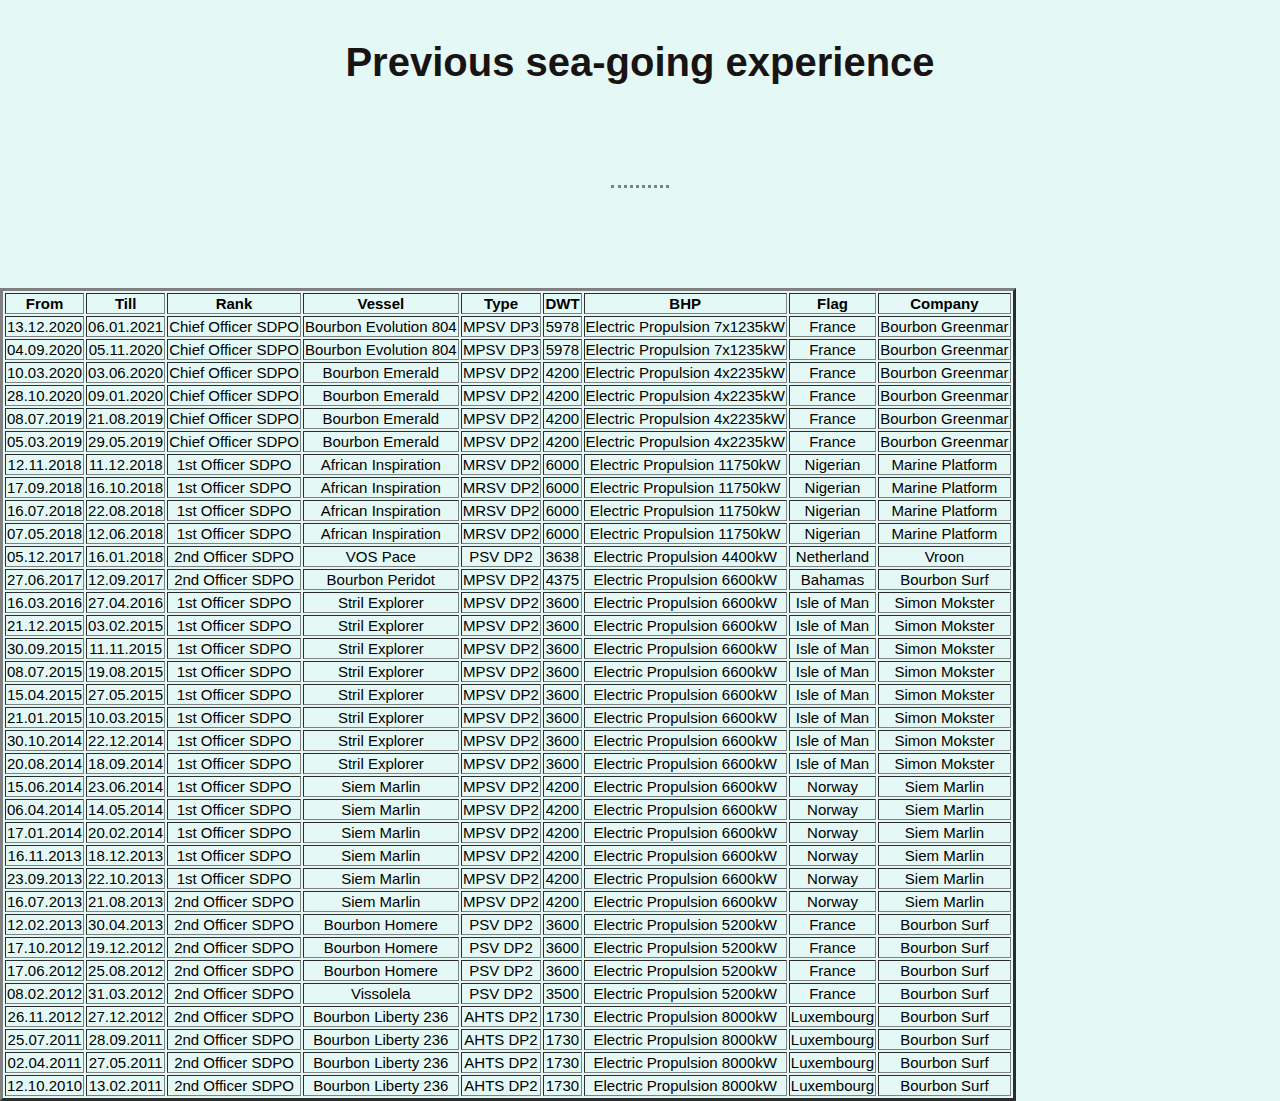
==== Previous Work.html @ 73cbbad8 "Add files via upload" ====
<!DOCTYPE html>
<html lang="en" dir="ltr">

<head>
  <meta charset="utf-8">
  <title>Previous sea-going experience</title>
  <link rel="stylesheet" href="css/style.css">

</head>

    <h3>Previous sea-going experience</h3>
    <hr>
  <table border="3">
    <thead>
      <tr>
        <th>From</th>
        <th>Till</th>
        <th>Rank</th>
        <th>Vessel</th>
        <th>Type</th>
        <th>DWT</th>
        <th>BHP</th>
        <th>Flag</th>
        <th>Company</th>
      </tr>
    </thead>

    <tr>
      <td>13.12.2020</td>
      <td>06.01.2021</td>
      <td>Chief Officer SDPO</td>
      <td>Bourbon Evolution 804</td>
      <td>MPSV DP3</td>
      <td>5978</td>
      <td>Electric Propulsion 7x1235kW</td>
      <td>France</td>
      <td>Bourbon Greenmar</td>
    <tr>
      <td>04.09.2020</td>
      <td>05.11.2020</td>
      <td>Chief Officer SDPO</td>
      <td>Bourbon Evolution 804</td>
      <td>MPSV DP3</td>
      <td>5978</td>
      <td>Electric Propulsion 7x1235kW</td>
      <td>France</td>
      <td>Bourbon Greenmar</td>
    </tr>
    <tr>
      <td>10.03.2020</td>
      <td>03.06.2020</td>
      <td>Chief Officer SDPO</td>
      <td>Bourbon Emerald</td>
      <td>MPSV DP2</td>
      <td>4200</td>
      <td>Electric Propulsion 4x2235kW</td>
      <td>France</td>
      <td>Bourbon Greenmar</td>
    </tr>
    <tr>
      <td>28.10.2020</td>
      <td>09.01.2020</td>
      <td>Chief Officer SDPO</td>
      <td>Bourbon Emerald</td>
      <td>MPSV DP2</td>
      <td>4200</td>
      <td>Electric Propulsion 4x2235kW</td>
      <td>France</td>
      <td>Bourbon Greenmar</td>
    </tr>
    <tr>
      <td>08.07.2019</td>
      <td>21.08.2019</td>
      <td>Chief Officer SDPO</td>
      <td>Bourbon Emerald</td>
      <td>MPSV DP2</td>
      <td>4200</td>
      <td>Electric Propulsion 4x2235kW</td>
      <td>France</td>
      <td>Bourbon Greenmar</td>
    </tr>
    <tr>
      <td>05.03.2019</td>
      <td>29.05.2019</td>
      <td>Chief Officer SDPO</td>
      <td>Bourbon Emerald</td>
      <td>MPSV DP2</td>
      <td>4200</td>
      <td>Electric Propulsion 4x2235kW</td>
      <td>France</td>
      <td>Bourbon Greenmar</td>
    </tr>
    <tr>
      <td>12.11.2018</td>
      <td>11.12.2018</td>
      <td>1st Officer SDPO</td>
      <td>African Inspiration</td>
      <td>MRSV DP2</td>
      <td>6000</td>
      <td>Electric Propulsion 11750kW</td>
      <td>Nigerian</td>
      <td>Marine Platform</td>
    </tr>
    <tr>
      <td>17.09.2018</td>
      <td>16.10.2018</td>
      <td>1st Officer SDPO</td>
      <td>African Inspiration</td>
      <td>MRSV DP2</td>
      <td>6000</td>
      <td>Electric Propulsion 11750kW</td>
      <td>Nigerian</td>
      <td>Marine Platform</td>
    </tr>
    <tr>
      <td>16.07.2018</td>
      <td>22.08.2018</td>
      <td>1st Officer SDPO</td>
      <td>African Inspiration</td>
      <td>MRSV DP2</td>
      <td>6000</td>
      <td>Electric Propulsion 11750kW</td>
      <td>Nigerian</td>
      <td>Marine Platform</td>
    </tr>
    <tr>
      <td>07.05.2018</td>
      <td>12.06.2018</td>
      <td>1st Officer SDPO</td>
      <td>African Inspiration</td>
      <td>MRSV DP2</td>
      <td>6000</td>
      <td>Electric Propulsion 11750kW</td>
      <td>Nigerian</td>
      <td>Marine Platform</td>
    </tr>
    <tr>
      <td>05.12.2017</td>
      <td>16.01.2018</td>
      <td>2nd Officer SDPO</td>
      <td>VOS Pace</td>
      <td>PSV DP2</td>
      <td>3638</td>
      <td>Electric Propulsion 4400kW</td>
      <td>Netherland</td>
      <td>Vroon</td>
    </tr>
    <tr>
      <td>27.06.2017</td>
      <td>12.09.2017</td>
      <td>2nd Officer SDPO</td>
      <td>Bourbon Peridot</td>
      <td>MPSV DP2</td>
      <td>4375</td>
      <td>Electric Propulsion 6600kW</td>
      <td>Bahamas</td>
      <td>Bourbon Surf</td>
    </tr>
    <tr>
      <td>16.03.2016</td>
      <td>27.04.2016</td>
      <td>1st Officer SDPO</td>
      <td>Stril Explorer</td>
      <td>MPSV DP2</td>
      <td>3600</td>
      <td>Electric Propulsion 6600kW</td>
      <td>Isle of Man</td>
      <td>Simon Mokster</td>
    </tr>
    <tr>
      <td>21.12.2015</td>
      <td>03.02.2015</td>
      <td>1st Officer SDPO</td>
      <td>Stril Explorer</td>
      <td>MPSV DP2</td>
      <td>3600</td>
      <td>Electric Propulsion 6600kW</td>
      <td>Isle of Man</td>
      <td>Simon Mokster</td>
    </tr>
    <tr>
      <td>30.09.2015</td>
      <td>11.11.2015</td>
      <td>1st Officer SDPO</td>
      <td>Stril Explorer</td>
      <td>MPSV DP2</td>
      <td>3600</td>
      <td>Electric Propulsion 6600kW</td>
      <td>Isle of Man</td>
      <td>Simon Mokster</td>
    </tr>
    <tr>
      <td>08.07.2015</td>
      <td>19.08.2015</td>
      <td>1st Officer SDPO</td>
      <td>Stril Explorer</td>
      <td>MPSV DP2</td>
      <td>3600</td>
      <td>Electric Propulsion 6600kW</td>
      <td>Isle of Man</td>
      <td>Simon Mokster</td>
    </tr>
    <tr>
      <td>15.04.2015</td>
      <td>27.05.2015</td>
      <td>1st Officer SDPO</td>
      <td>Stril Explorer</td>
      <td>MPSV DP2</td>
      <td>3600</td>
      <td>Electric Propulsion 6600kW</td>
      <td>Isle of Man</td>
      <td>Simon Mokster</td>
    </tr>
    <tr>
      <td>21.01.2015</td>
      <td>10.03.2015</td>
      <td>1st Officer SDPO</td>
      <td>Stril Explorer</td>
      <td>MPSV DP2</td>
      <td>3600</td>
      <td>Electric Propulsion 6600kW</td>
      <td>Isle of Man</td>
      <td>Simon Mokster</td>
    </tr>
    <tr>
      <td>30.10.2014</td>
      <td>22.12.2014</td>
      <td>1st Officer SDPO</td>
      <td>Stril Explorer</td>
      <td>MPSV DP2</td>
      <td>3600</td>
      <td>Electric Propulsion 6600kW</td>
      <td>Isle of Man</td>
      <td>Simon Mokster</td>
    </tr>
    <tr>
      <td>20.08.2014</td>
      <td>18.09.2014</td>
      <td>1st Officer SDPO</td>
      <td>Stril Explorer</td>
      <td>MPSV DP2</td>
      <td>3600</td>
      <td>Electric Propulsion 6600kW</td>
      <td>Isle of Man</td>
      <td>Simon Mokster</td>
    </tr>
    <tr>
      <td>15.06.2014</td>
      <td>23.06.2014</td>
      <td>1st Officer SDPO</td>
      <td>Siem Marlin</td>
      <td>MPSV DP2</td>
      <td>4200</td>
      <td>Electric Propulsion 6600kW</td>
      <td>Norway</td>
      <td>Siem Marlin</td>
    </tr>
    <tr>
      <td>06.04.2014</td>
      <td>14.05.2014</td>
      <td>1st Officer SDPO</td>
      <td>Siem Marlin</td>
      <td>MPSV DP2</td>
      <td>4200</td>
      <td>Electric Propulsion 6600kW</td>
      <td>Norway</td>
      <td>Siem Marlin</td>
    </tr>
    <tr>
      <td>17.01.2014</td>
      <td>20.02.2014</td>
      <td>1st Officer SDPO</td>
      <td>Siem Marlin</td>
      <td>MPSV DP2</td>
      <td>4200</td>
      <td>Electric Propulsion 6600kW</td>
      <td>Norway</td>
      <td>Siem Marlin</td>
    </tr>
    <tr>
      <td>16.11.2013</td>
      <td>18.12.2013</td>
      <td>1st Officer SDPO</td>
      <td>Siem Marlin</td>
      <td>MPSV DP2</td>
      <td>4200</td>
      <td>Electric Propulsion 6600kW</td>
      <td>Norway</td>
      <td>Siem Marlin</td>
    </tr>
    <tr>
      <td>23.09.2013</td>
      <td>22.10.2013</td>
      <td>1st Officer SDPO</td>
      <td>Siem Marlin</td>
      <td>MPSV DP2</td>
      <td>4200</td>
      <td>Electric Propulsion 6600kW</td>
      <td>Norway</td>
      <td>Siem Marlin</td>
    </tr>
    <tr>
      <td>16.07.2013</td>
      <td>21.08.2013</td>
      <td>2nd Officer SDPO</td>
      <td>Siem Marlin</td>
      <td>MPSV DP2</td>
      <td>4200</td>
      <td>Electric Propulsion 6600kW</td>
      <td>Norway</td>
      <td>Siem Marlin</td>
    </tr>
    <tr>
      <td>12.02.2013</td>
      <td>30.04.2013</td>
      <td>2nd Officer SDPO</td>
      <td>Bourbon Homere</td>
      <td>PSV DP2</td>
      <td>3600</td>
      <td>Electric Propulsion 5200kW</td>
      <td>France</td>
      <td>Bourbon Surf</td>
    </tr>
    <tr>
      <td>17.10.2012</td>
      <td>19.12.2012</td>
      <td>2nd Officer SDPO</td>
      <td>Bourbon Homere</td>
      <td>PSV DP2</td>
      <td>3600</td>
      <td>Electric Propulsion 5200kW</td>
      <td>France</td>
      <td>Bourbon Surf</td>
    </tr>
    <tr>
      <td>17.06.2012</td>
      <td>25.08.2012</td>
      <td>2nd Officer SDPO</td>
      <td>Bourbon Homere</td>
      <td>PSV DP2</td>
      <td>3600</td>
      <td>Electric Propulsion 5200kW</td>
      <td>France</td>
      <td>Bourbon Surf</td>
    </tr>
    <tr>
      <td>08.02.2012</td>
      <td>31.03.2012</td>
      <td>2nd Officer SDPO</td>
      <td>Vissolela</td>
      <td>PSV DP2</td>
      <td>3500</td>
      <td>Electric Propulsion 5200kW</td>
      <td>France</td>
      <td>Bourbon Surf</td>
    </tr>
    <tr>
      <td>26.11.2012</td>
      <td>27.12.2012</td>
      <td>2nd Officer SDPO</td>
      <td>Bourbon Liberty 236</td>
      <td>AHTS DP2</td>
      <td>1730</td>
      <td>Electric Propulsion 8000kW</td>
      <td>Luxembourg</td>
      <td>Bourbon Surf</td>
    </tr>
    <tr>
      <td>25.07.2011</td>
      <td>28.09.2011</td>
      <td>2nd Officer SDPO</td>
      <td>Bourbon Liberty 236</td>
      <td>AHTS DP2</td>
      <td>1730</td>
      <td>Electric Propulsion 8000kW</td>
      <td>Luxembourg</td>
      <td>Bourbon Surf</td>
    </tr>
    <tr>
      <td>02.04.2011</td>
      <td>27.05.2011</td>
      <td>2nd Officer SDPO</td>
      <td>Bourbon Liberty 236</td>
      <td>AHTS DP2</td>
      <td>1730</td>
      <td>Electric Propulsion 8000kW</td>
      <td>Luxembourg</td>
      <td>Bourbon Surf</td>
    </tr>
    <tr>
      <td>12.10.2010</td>
      <td>13.02.2011</td>
      <td>2nd Officer SDPO</td>
      <td>Bourbon Liberty 236</td>
      <td>AHTS DP2</td>
      <td>1730</td>
      <td>Electric Propulsion 8000kW</td>
      <td>Luxembourg</td>
      <td>Bourbon Surf</td>
    </tr>






  </table>

</body>

</html>
---- css/style.css ----
body {
  background-color: #E4F9F5;
  text-align: center;
  font-size: 15px;
font-family: 'Asap', sans-serif;
  margin: auto 0 0 0;
}

h1 {
  font-size: 3.5rem;
  color: #364547;
  font-family: 'Asap', sans-serif;
}

h2 {
  margin-top: 50px;
  font-size: 2.5rem;
  color: #364547;
  font-family: 'Asap', sans-serif;
  font-weight: normal;
}

hr {
  border: dotted;
  border-bottom: none;
  width: 4%;
  margin: 100px auto;
}

h3 {
  font-size: 2.5rem;
  color: #191414;
  font-family: 'Asap', sans-serif;
}

a {
  text-decoration: none;
  margin: 10px 20px;
  font-family: 'Asap', sans-serif;
  font-size: 1.5rem;

}

p {
  line-height: 2;
}

.container {
  background-color: #E4F9F5;
}

.top-container {
  background-color: #E4F9F5;
  position: relative;
}

.middle-container {
  background-color: white;
}

.cloud1-img {
  width: 17%;
  position: absolute;
  right: 0;
}

.cloud2-img {
  width: 17%;
  position: absolute;
  left: 50px;
  top: 20px;
}

.cloud3-img {
  width: 17%;
  position: absolute;
  right: 170px;
  top: 250px;
}

.cloud4-img {
  width: 17%;
  position: absolute;
  left: 150px;
  top: 200px;
}

.IMG_0990-img {
  width: 15%
}

.ship2-img {
  width: 70%;
}

.btn  {
  background: #11cdd4;
  background: -webkit-gradient( linear, left top, left bottom, color-stop(0.05, #f24537), color-stop(1, #c62d1f) );
background: -moz-linear-gradient( center top, #f24537 5%, #c62d1f 100% );
background: -ms-linear-gradient( center top, #f24537 5%, #c62d1f 100% );
background: -o-linear-gradient( center top, #f24537 5%, #c62d1f 100% );
background: -webkit-linear-gradient( center top, #f24537 5%, #c62d1f 100% );
  background-image: -ms-linear-gradient(top, #11cdd4, #1199e);
  background-image: -o-linear-gradient(top, #11cdd4, #1199e);
  background-image: linear-gradient(to bottom, #11cdd4, #1199e);
  -webkit-border-radius: 8;
  -moz-border-radius: 8;
  border-radius: 8px;
  font-family: 'Montserrat', sans-serif;
  color: #ffffff;
  font-size: 20px;
  padding: 10px 20px 10px 20px;
  text-decoration: none;
}

.btn:hover {
  background: #30e3cd;
  background: -webkit-gradient( linear, left top, left bottom, color-stop(0.05, #f24537), color-stop(1, #c62d1f) );
  background: -moz-linear-gradient( center top, #f24537 5%, #c62d1f 100% );
  background: -ms-linear-gradient( center top, #f24537 5%, #c62d1f 100% );
  background: -o-linear-gradient( center top, #f24537 5%, #c62d1f 100% );
  background: -webkit-linear-gradient( center top, #f24537 5%, #c62d1f 100% );
  background-image: -ms-linear-gradient(top, #30e3cd, #c22b2b);
  background-image: -o-linear-gradient(top, #30e3cd, #c22b2b);
  background-image: linear-gradient(to bottom, #30e3cd, #c22b2b);
  text-decoration: none;
}

.bottom-container {
  background-color: #66bfbf;
  padding: 50px 0 20px;
  font-family: 'Zen Dots', cursive;
}

.skill-row {
  margin-top: 100px;
}

.Skill1-img {
  width: 25%;
  float: left;
  margin-right: 30px;
}

.Skill-img {
  width: 25%;
  float: right;
  margin-left: 30px;
  bottom: 50px;
}

.btn2  {
  background: #11cdd4;
  background: -webkit-gradient( linear, left top, left bottom, color-stop(0.05, #f24537), color-stop(1, #c62d1f) );
background: -moz-linear-gradient( center top, #f24537 5%, #c62d1f 100% );
background: -ms-linear-gradient( center top, #f24537 5%, #c62d1f 100% );
background: -o-linear-gradient( center top, #f24537 5%, #c62d1f 100% );
background: -webkit-linear-gradient( center top, #f24537 5%, #c62d1f 100% );
  background-image: -ms-linear-gradient(top, #11cdd4, #1199e);
  background-image: -o-linear-gradient(top, #11cdd4, #1199e);
  background-image: linear-gradient(to bottom, #11cdd4, #1199e);
  -webkit-border-radius: 8;
  -moz-border-radius: 8;
  border-radius: 8px;
  font-family: 'Montserrat', sans-serif;
  color: #ffffff;
  font-size: 20px;
  padding: 10px 20px 10px 20px;
  text-decoration: none;
}

.btn2:hover {
  background: #30e3cd;
  background: -webkit-gradient( linear, left top, left bottom, color-stop(0.05, #f24537), color-stop(1, #c62d1f) );
  background: -moz-linear-gradient( center top, #f24537 5%, #c62d1f 100% );
  background: -ms-linear-gradient( center top, #f24537 5%, #c62d1f 100% );
  background: -o-linear-gradient( center top, #f24537 5%, #c62d1f 100% );
  background: -webkit-linear-gradient( center top, #f24537 5%, #c62d1f 100% );
  background-image: -ms-linear-gradient(top, #30e3cd, #c22b2b);
  background-image: -o-linear-gradient(top, #30e3cd, #c22b2b);
  background-image: linear-gradient(to bottom, #30e3cd, #c22b2b);
  text-decoration: none;
}

img:hover {
  transform: scaleX(-1);
}

.class-contact-me {
  bottom: auto;
}

.pro {
  text-decoration: underline;
}

.contact-message {
  width: 40%;
  margin: 40px auto 60px;
}

.copyright {
  color: #EAf6f6;
  padding: 20px 0;
}
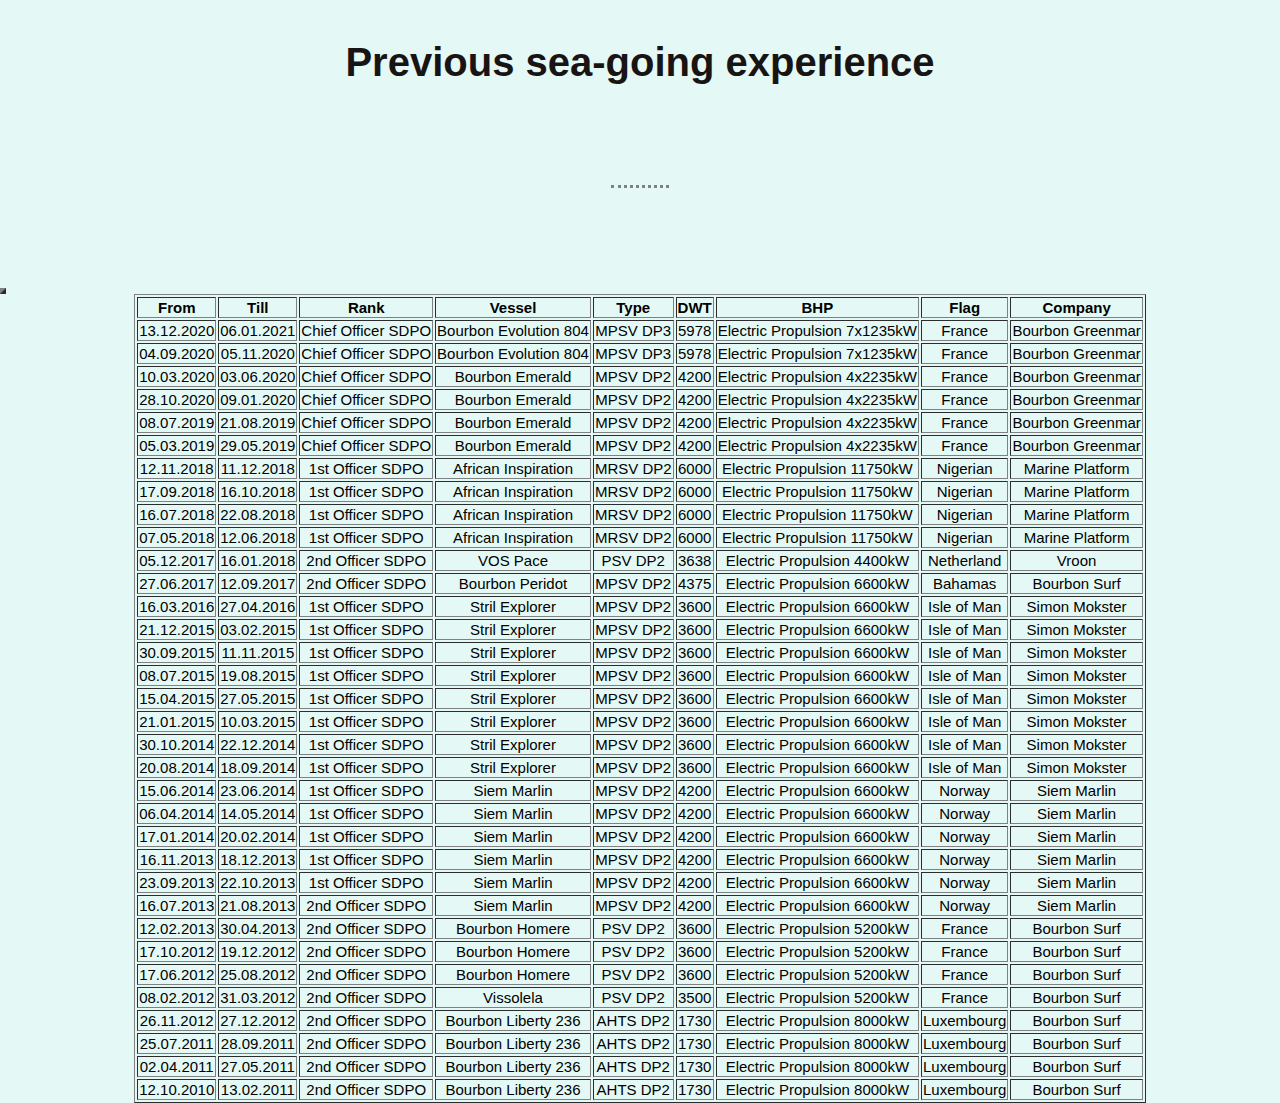
==== commit 31322a16: "Update Previous Work.html" ====
--- a/Previous Work.html
+++ b/Previous Work.html
@@ -11,6 +11,8 @@
     <h3>Previous sea-going experience</h3>
     <hr>
   <table border="3">
+  <table border="1" align="center">
+
     <thead>
       <tr>
         <th>From</th>
